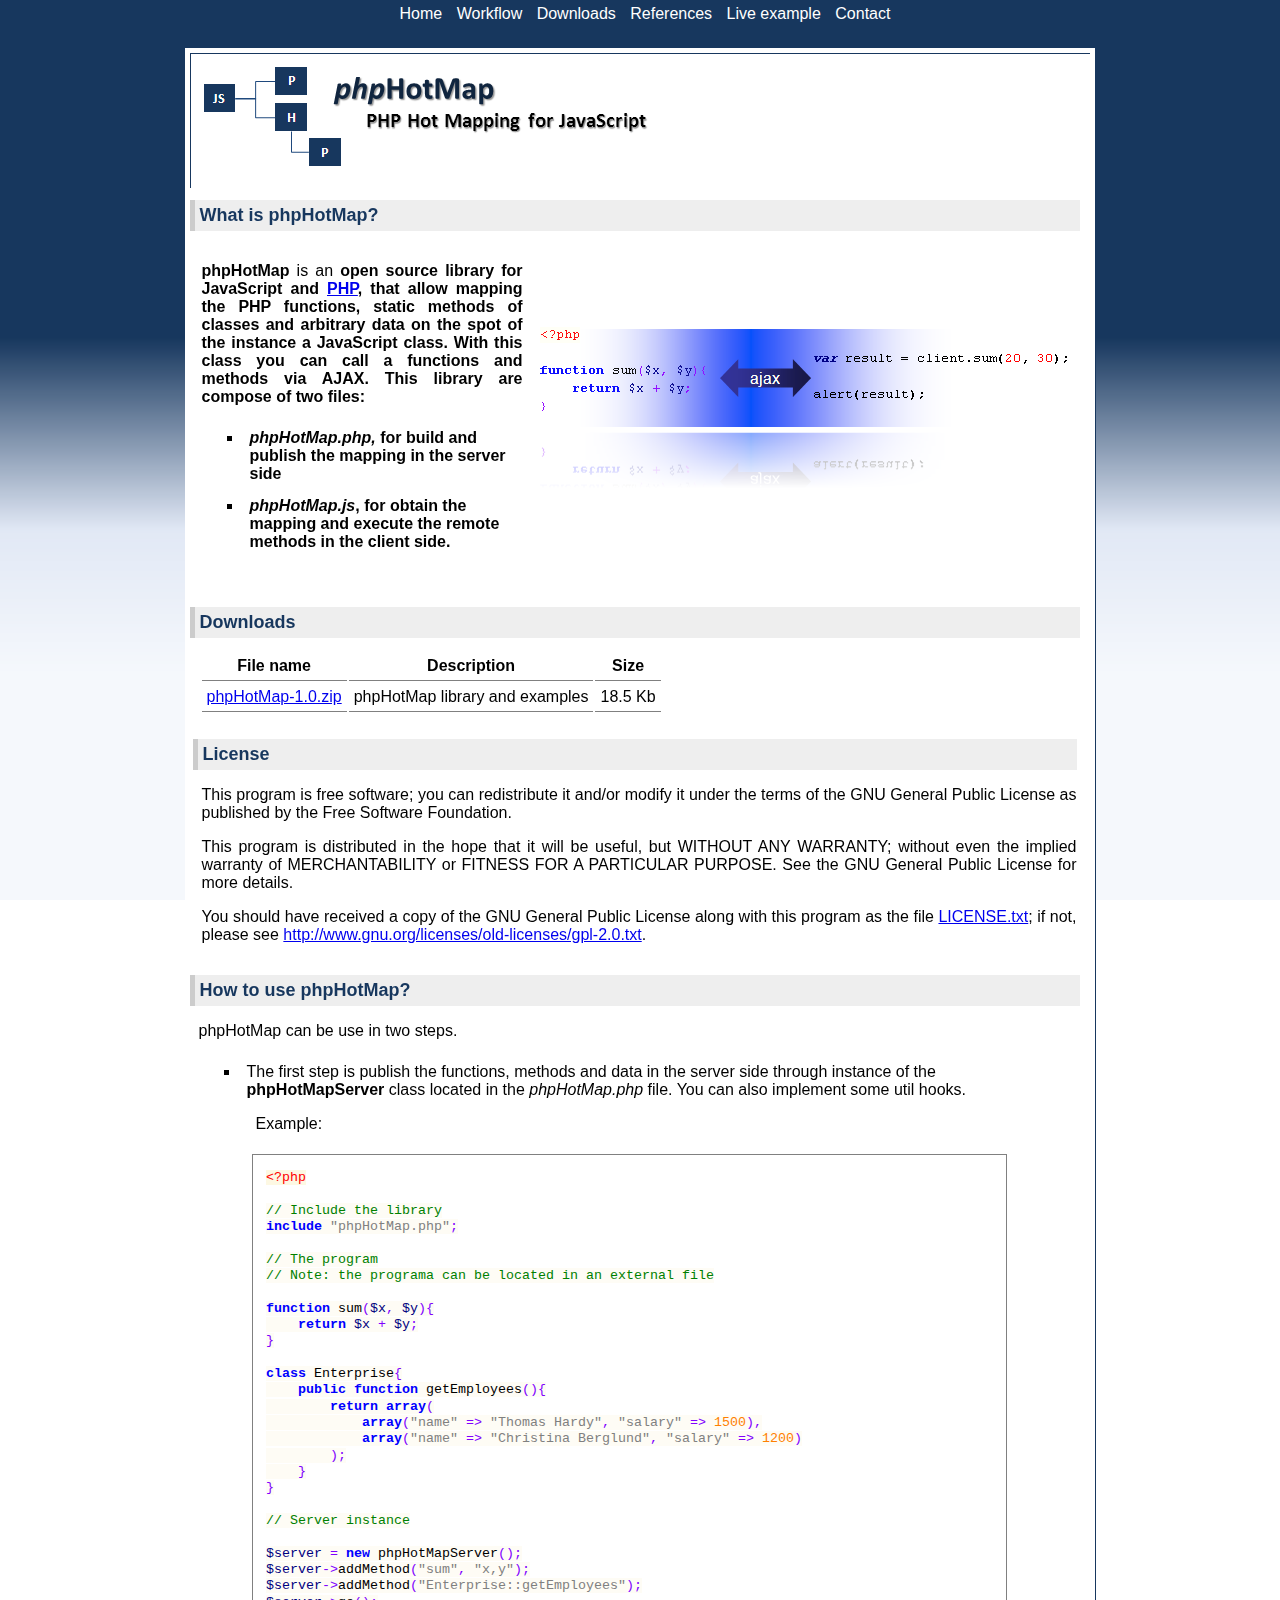
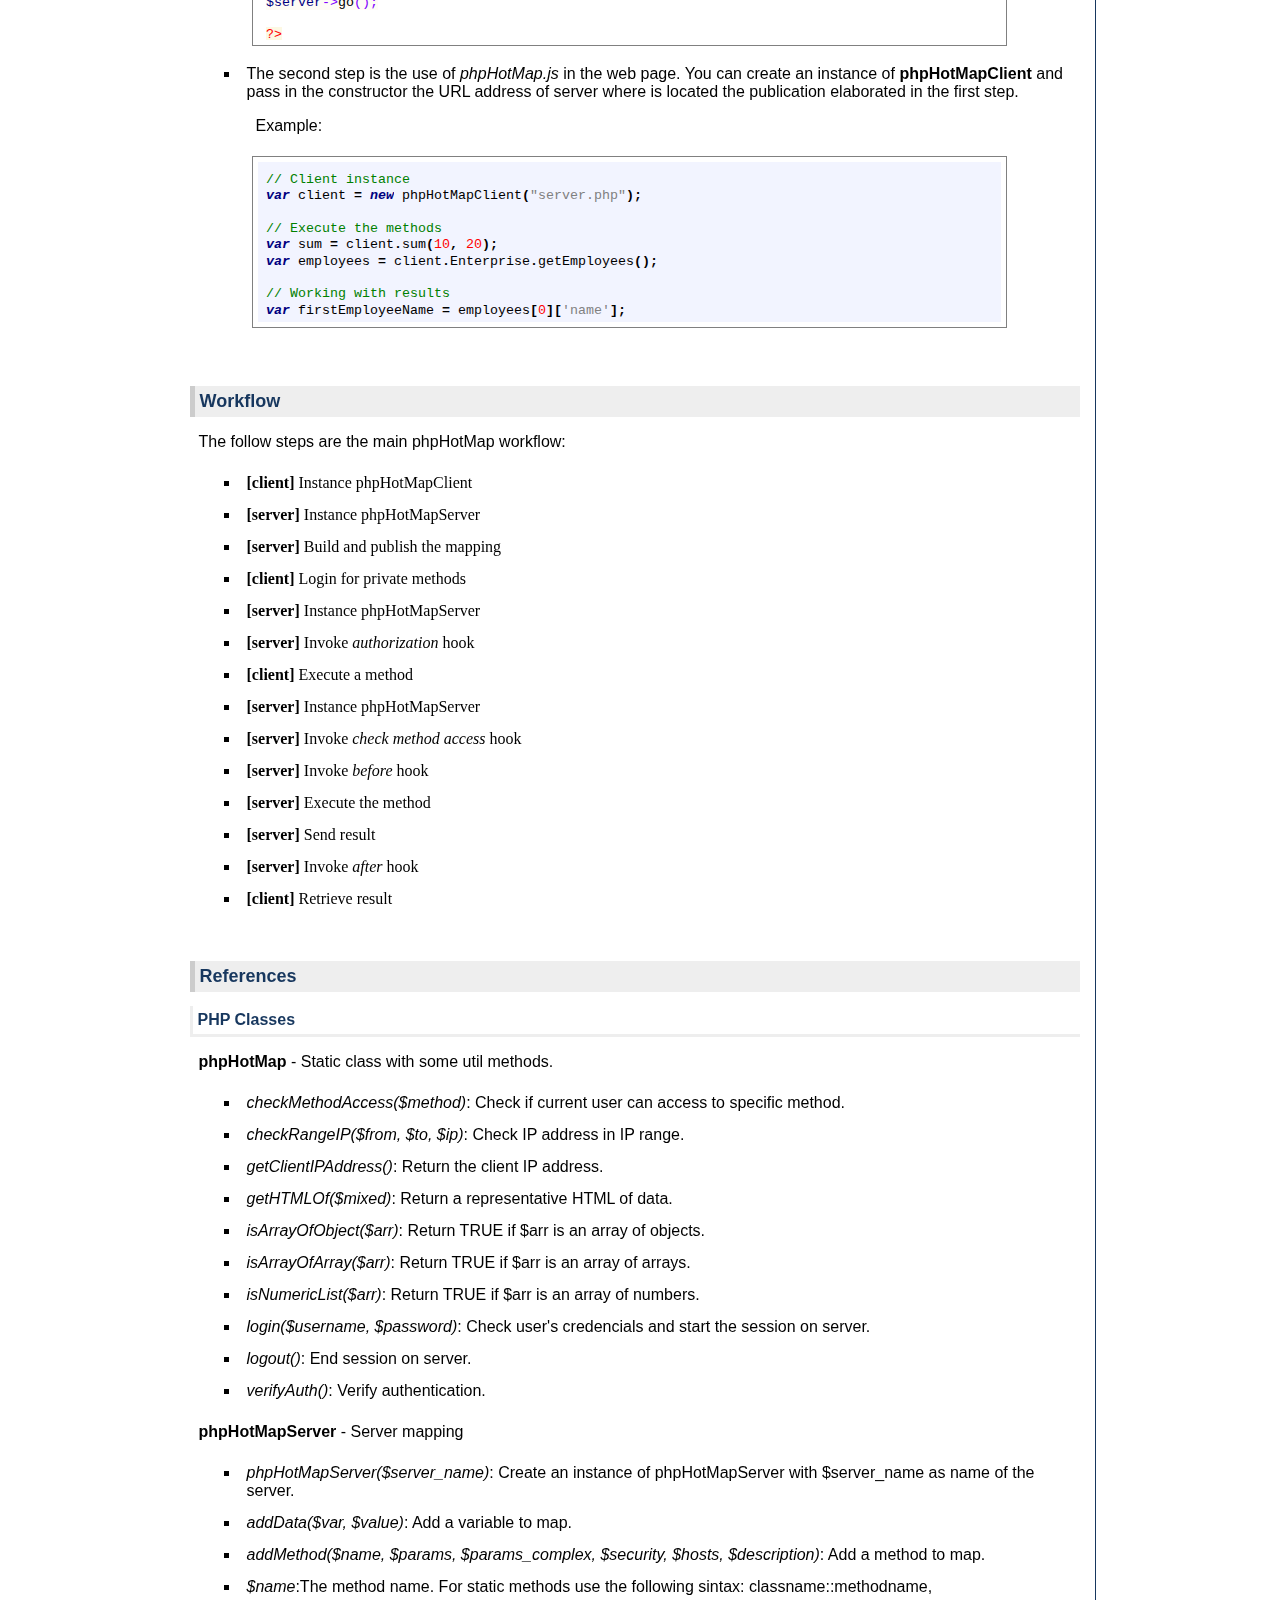
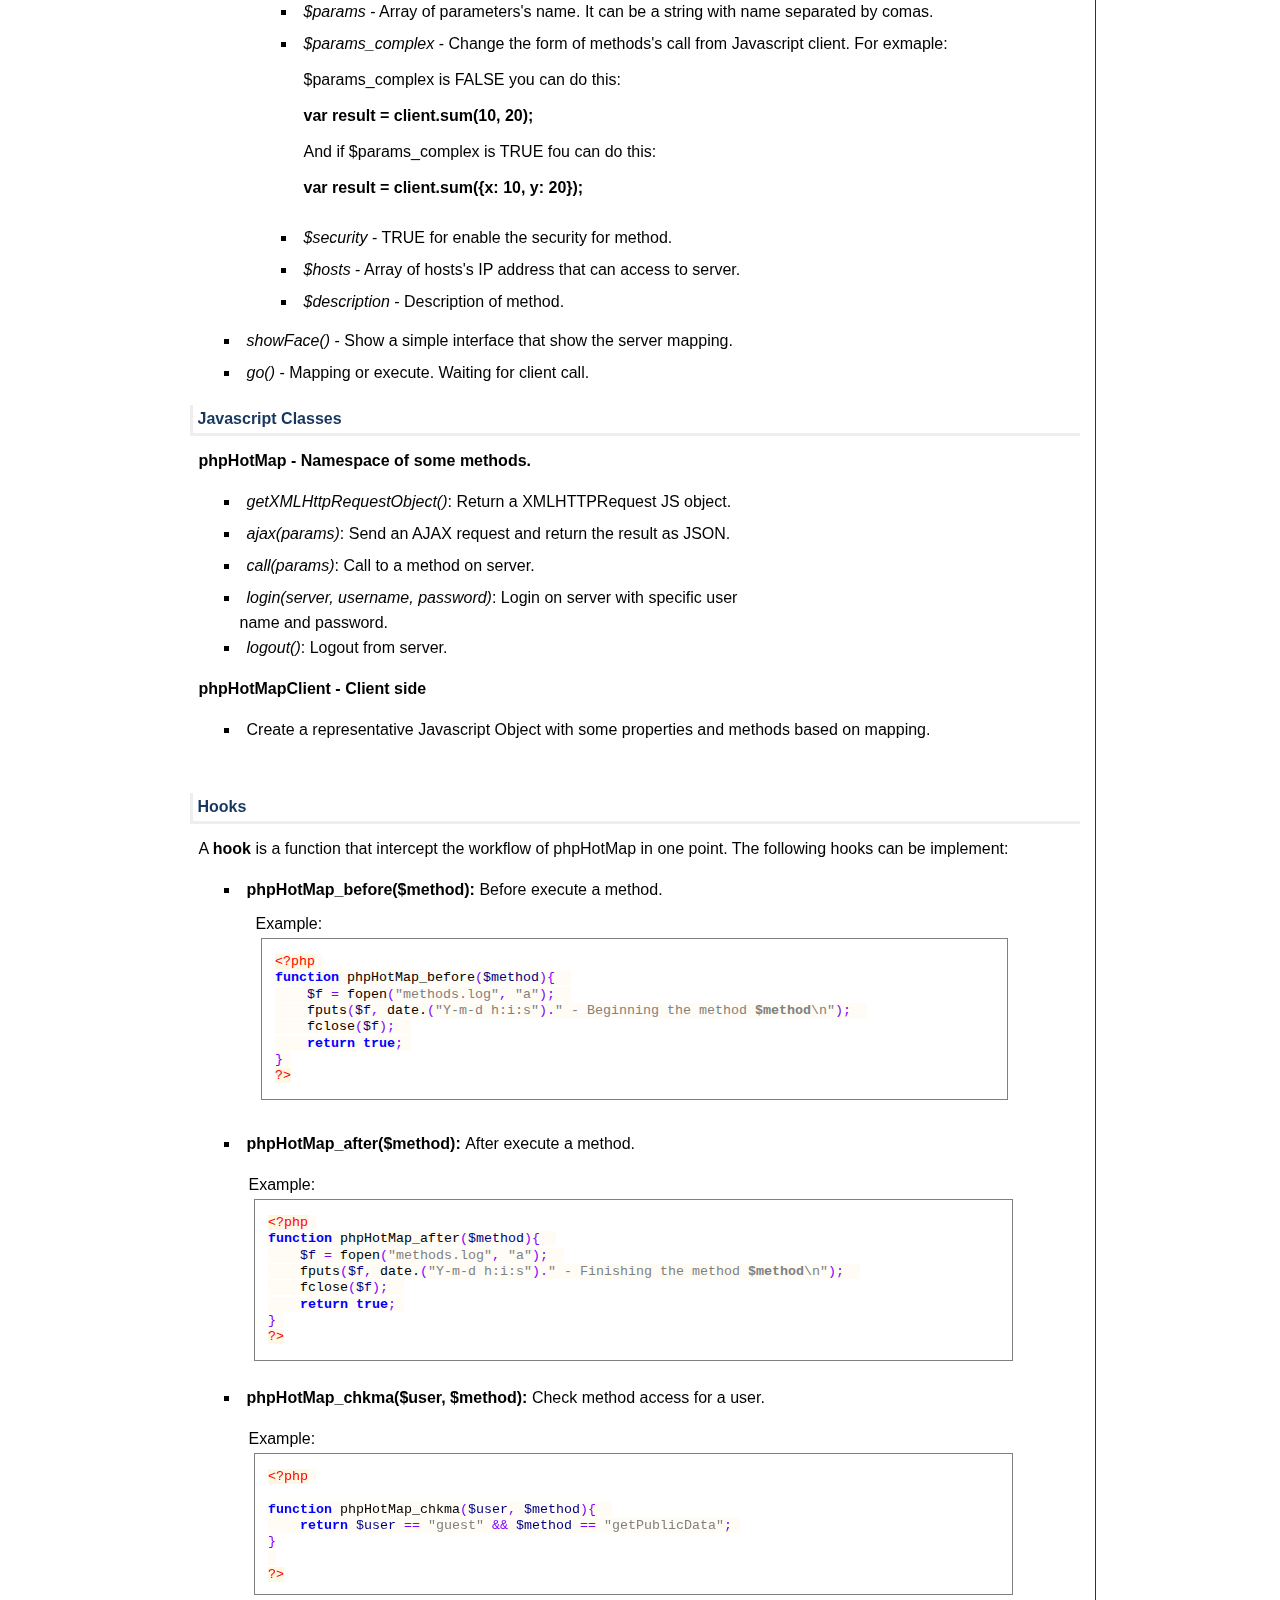
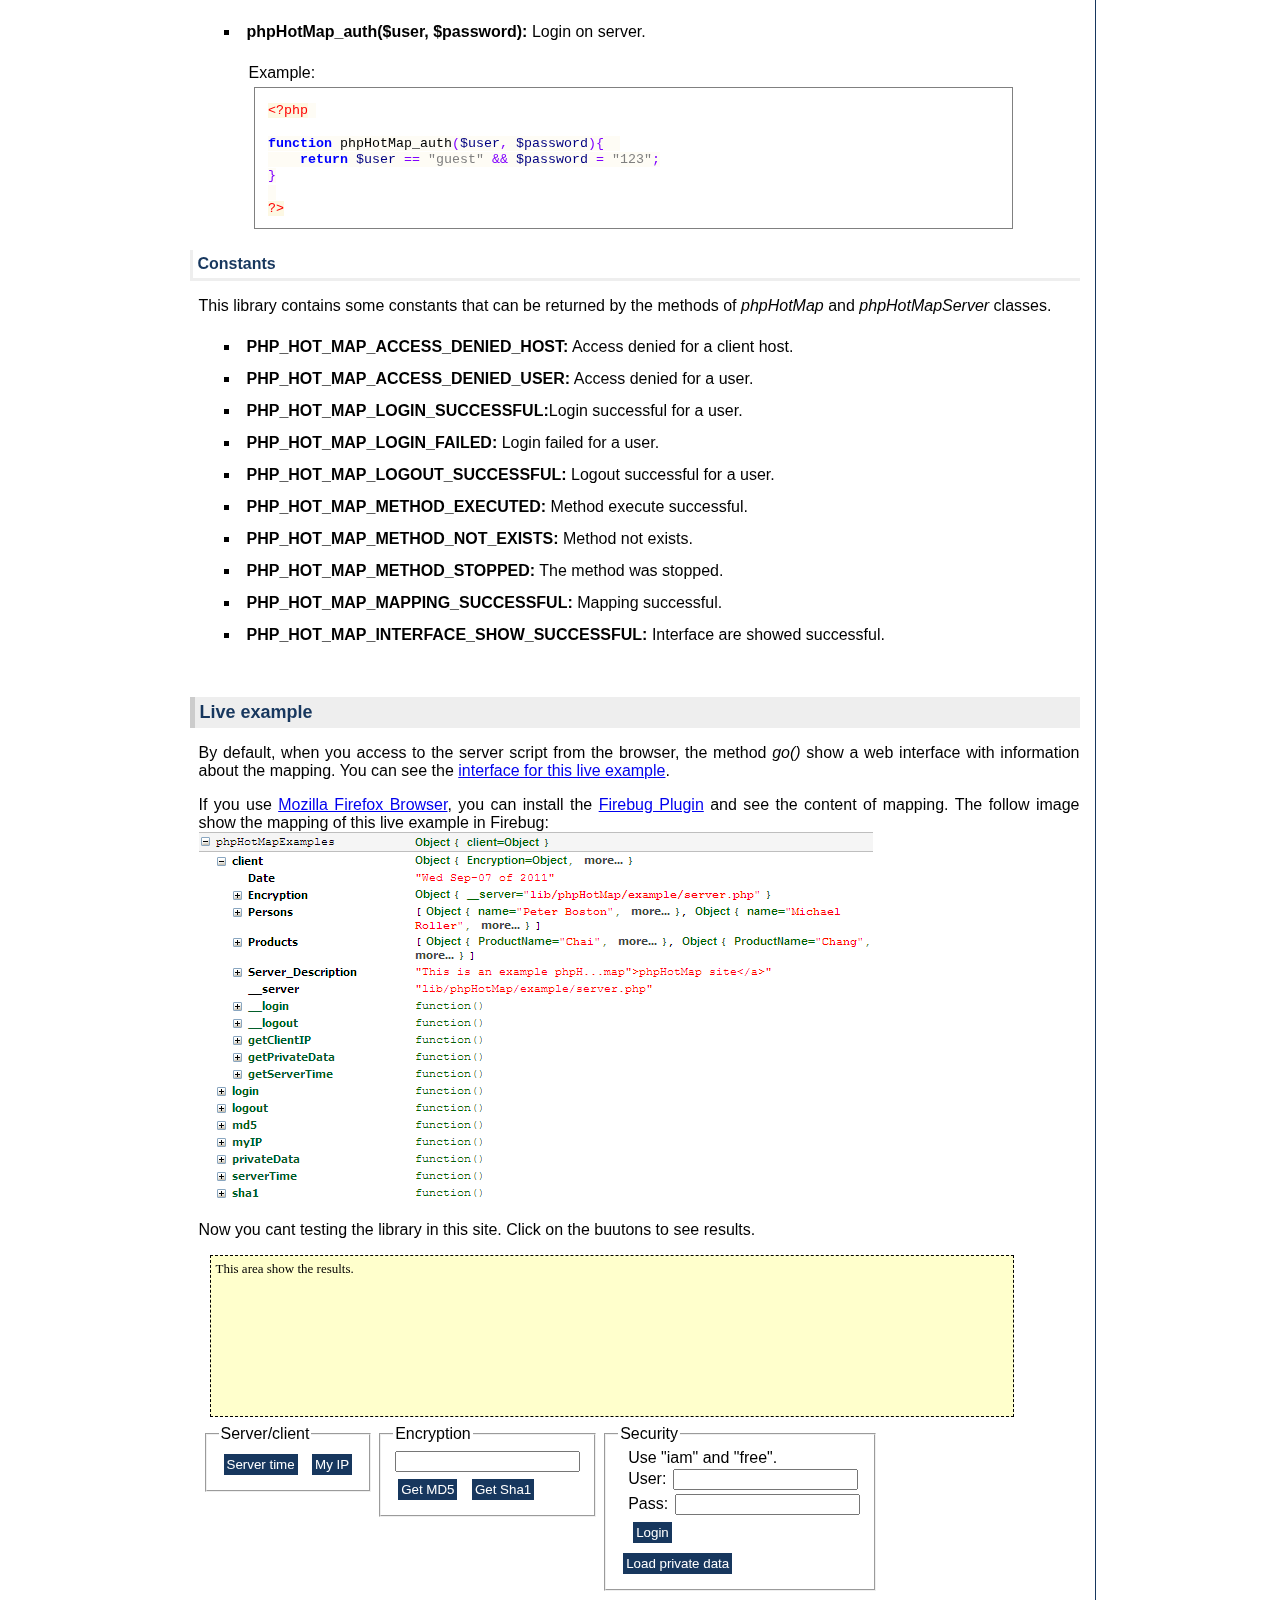
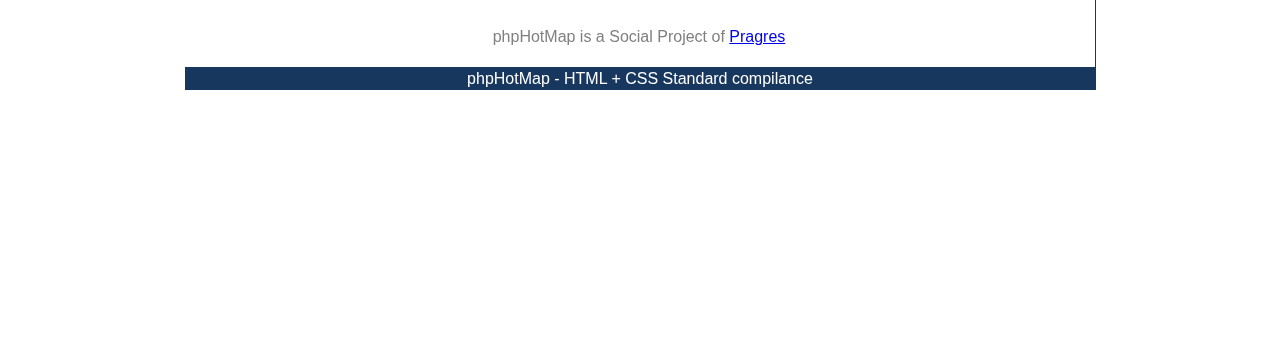
==== index.html @ 73a80353 "upload classic site" ====
<!DOCTYPE html PUBLIC "-//W3C//DTD HTML 4.01 Transitional//EN" "http://www.w3.org/TR/html4/loose.dtd">
<html>
<head>
<meta http-equiv="Content-Type" content="text/html; charset=ISO-8859-1">
<meta name="keywords"
	content="php javascript js rpc remote Procedure call mapping methods hot library">
<title>phpHotMap - PHP Hot Mapping for Javascript</title>
<link href="styles/phpHotMap.css" type="text/css" rel="stylesheet"/>
<script src="lib/jquery/jquery.js" type="text/javascript"></script>
<script src="lib/phpHotMap/phpHotMap.js" type="text/javascript"></script>
<script src="lib/phpHotMap/example/client.js" type="text/javascript"></script>
</head>
<body>
<div id="background"></div>
<div id="page-menu"><a href="#home">Home</a> <a href="#workflow">Workflow</a>
<a href="#downloads">Downloads</a> <a href="#references">References</a>
<a href="#live-example">Live example</a> <a href="#contact">Contact</a>
</div>
<span id="home"><br>
</span>
<div id="page">
<div id="page-header">
<table width="100%"><tr><td>
<div id="logo"></div></td><td>
<div id="clustrmaps-widget"></div><script type="text/javascript">var _clustrmaps = {'url' : 'http://phphotmap.com', 'user' : 1087064, 'server' : '2', 'id' : 'clustrmaps-widget', 'version' : 1, 'date' : '2013-03-31', 'lang' : 'es', 'corners' : 'square' };(function (){ var s = document.createElement('script'); s.type = 'text/javascript'; s.async = true; s.src = 'http://www2.clustrmaps.com/counter/map.js'; var x = document.getElementsByTagName('script')[0]; x.parentNode.insertBefore(s, x);})();</script><noscript><a href="http://www2.clustrmaps.com/user/dfa109658"><img src="http://www2.clustrmaps.com/stats/maps-no_clusters/phphotmap.com-thumb.jpg" alt="Locations of visitors to this page" /></a></noscript>
</td></tr></table>
</div>
<div id="page-center">
<div class="page-content">
<div id="page-content">
<h1>What is phpHotMap?</h1>
<table>
	<tr>
		<td>
		<p><span class="bold">phpHotMap</span> is an <b>open source<b> library for
		JavaScript and <a href = "http://www.php.net">PHP</a>, that allow mapping the PHP functions, static
		methods of classes and arbitrary data on the spot of the instance a
		JavaScript class. With this class you can call a functions and methods
		via AJAX. This library are compose of two files:</p>
		<ul>
			<li><span class="cursive">phpHotMap.php, </span> for build and
			publish the mapping in the server side</li>
			<li><span class="cursive">phpHotMap.js</span>, for obtain the mapping
			and execute the remote methods in the client side.</li>
		</ul>
		</td>
		<td><img src="images/banner.png"></td>
	</tr>
</table>
<div id="fb-root"></div>
<script>(function(d, s, id) {
  var js, fjs = d.getElementsByTagName(s)[0];
  if (d.getElementById(id)) {return;}
  js = d.createElement(s); js.id = id;
  js.src = "//connect.facebook.net/en_US/all.js#xfbml=1";
  fjs.parentNode.insertBefore(js, fjs);
}(document, 'script', 'facebook-jssdk'));</script>

<span id="downloads"></span>
<h1>Downloads</h1>
<table class = "table-files">
<tr><th>File name</th><th>Description</td><th>Size</th></tr>
<tr><td><a href="download.php">phpHotMap-1.0.zip</a></td>
<td>phpHotMap library and examples</td><td>18.5 Kb</td></tr>
</table>
<span id="license"></span>
<table><tr><!-- <td>
<iframe src="//www.facebook.com/plugins/likebox.php?href=http%3A%2F%2Fwww.facebook.com%2Fpages%2FphpHotMap%2F165617126853010&amp;width=292&amp;colorscheme=light&amp;show_faces=true&amp;border_color&amp;stream=true&amp;header=true&amp;height=590" scrolling="no" frameborder="0" style="border:none; overflow:hidden; width:292px; height:590px;" allowTransparency="true"></iframe>
</td>--><td valign ="top">
<h1 id="">License</h1>
<p>This program is free software; you can redistribute it and/or modify
it under the terms of the GNU General Public License as published by the
Free Software Foundation.</p>
<p>This program is distributed in the hope that it will be useful, but
WITHOUT ANY WARRANTY; without even the implied warranty of
MERCHANTABILITY or FITNESS FOR A PARTICULAR PURPOSE. See the GNU General
Public License for more details.</p>
<p>
You should have received a copy of the GNU General Public License along
with this program as the file <a href="lib/phpHotMap/LICENSE.txt">LICENSE.txt</a>;
if not, please see <a href="http://www.gnu.org/licenses/old-licenses/gpl-2.0.txt">http://www.gnu.org/licenses/old-licenses/gpl-2.0.txt</a>.
</p>
</td></tr></table>
<span id="#how-to-use"></span>
<h1>How to use phpHotMap?</h1>
<p>phpHotMap can be use in two steps.</p>
<ul class="numbering">
	<li>The first step is publish the functions, methods and data in the
	server side through instance of the <span class="bold">phpHotMapServer</span>
	class located in the <span class="italic">phpHotMap.php</span> file.
	You can also implement some util hooks. <br>
	<p>Example:</p>
	<iframe style="height: 480px" src="codes/example_server.php.html"></iframe></li>
	<li>The second step is the use of <span class="italic">phpHotMap.js</span>
	in the web page. You can create an instance of <span class="bold">phpHotMapClient</span>
	and pass in the constructor the URL address of server where is located
	the publication elaborated in the first step. <br>
	<p>Example:</p>
	<iframe style="height: 160px" src="codes/example_client.js.html"></iframe></li>
</ul>
<span id="workflow"><br>
</span>
<h1>Workflow</h1>
<p>The follow steps are the main phpHotMap workflow:


<ul class="numbering lucida">
	<li><span class="bold">[client]</span> Instance phpHotMapClient</li>
	<li><span class="bold">[server]</span> Instance phpHotMapServer</li>
	<li><span class="bold">[server]</span> Build and publish the mapping</li>
	<li><span class="bold">[client]</span> Login for private methods</li>
	<li><span class="bold">[server]</span> Instance phpHotMapServer</li>
	<li><span class="bold">[server]</span> Invoke <i>authorization</i> hook</li>
	<li><span class="bold">[client]</span> Execute a method</li>
	<li><span class="bold">[server]</span> Instance phpHotMapServer</li>
	<li><span class="bold">[server]</span> Invoke <i>check method access</i>
	hook</li>
	<li><span class="bold">[server]</span> Invoke <i>before</i> hook</li>
	<li><span class="bold">[server]</span> Execute the method</li>
	<li><span class="bold">[server]</span> Send result</li>
	<li><span class="bold">[server]</span> Invoke <i>after</i> hook</li>
	<li><span class="bold">[client]</span> Retrieve result</li>
</ul>
</p>
<span id="references"><br>
</span>
<h1>References</h1>
<h2>PHP Classes</h2>
<p><b>phpHotMap</b> - Static class with some util methods.</p>
<ul>
	<li><i>checkMethodAccess($method)</i>: Check if current user can access
	to specific method.</li>
	<li><i>checkRangeIP($from, $to, $ip)</i>: Check IP address in IP range.</li>
	<li><i>getClientIPAddress()</i>: Return the client IP address.</li>
	<li><i>getHTMLOf($mixed)</i>: Return a representative HTML of data.</li>
	<li><i>isArrayOfObject($arr)</i>: Return TRUE if $arr is an array of
	objects.</li>
	<li><i>isArrayOfArray($arr)</i>: Return TRUE if $arr is an array of
	arrays.</li>
	<li><i>isNumericList($arr)</i>: Return TRUE if $arr is an array of
	numbers.</li>
	<li><i>login($username, $password)</i>: Check user's credencials and
	start the session on server.</li>
	<li><i>logout()</i>: End session on server.</li>
	<li><i>verifyAuth()</i>: Verify authentication.</li>
</ul>
<p><b>phpHotMapServer</b> - Server mapping</p>
<ul>
	<li><i>phpHotMapServer($server_name)</i>: Create an instance of
	phpHotMapServer with $server_name as name of the server.</li>
	<li><i>addData($var, $value)</i>: Add a variable to map.</li>
	<li><i>addMethod($name, $params, $params_complex, $security, $hosts,
	$description)</i>: Add a method to map.</li>
	<li><i>$name</i>:The method name. For static methods use the following
	sintax: classname::methodname,
	<ul>
		<li><i>$params</i> - Array of parameters's name. It can be a string
		with name separated by comas.</li>
		<li><i>$params_complex</i> - Change the form of methods's call from
		Javascript client. For exmaple:<br>
		<br>
		$params_complex is FALSE you can do this:<br>
		<br>
		<b>var result = client.sum(10, 20);</b><br>
		<br>
		And if $params_complex is TRUE fou can do this:<br>
		<br>
		<b>var result = client.sum({x: 10, y: 20});</b><br>
		<br>
		</li>
		<li><i>$security</i> - TRUE for enable the security for method.</li>
		<li><i>$hosts</i> - Array of hosts's IP address that can access to
		server.</li>
		<li><i>$description</i> - Description of method.</li>
	</ul>
	</li>
	<li><i>showFace()</i> - Show a simple interface that show the server
	mapping.</li>
	<li><i>go()</i> - Mapping or execute. Waiting for client call.</li>
</ul>
<h2>Javascript Classes</h2>
<p><span class="bold">phpHotMap</b> - Namespace of some methods.</p>
<ul>
	<li><i>getXMLHttpRequestObject()</i>: Return a XMLHTTPRequest JS
	object.</li>
	<li><i>ajax(params)</i>: Send an AJAX request and return the result as
	JSON.</li>
	<li><i>call(params)</i>: Call to a method on server.</li>
	<li><i>login(server, username, password)</i>: Login on server with
	specific user</li>
	name and password.
	</li>
	<li><i>logout()</i>: Logout from server.</li>
</ul>
<p><span class="bold">phpHotMapClient</b> - Client side</p>
<ul>
	<li>Create a representative Javascript Object with some properties and
	methods based on mapping.</li>
</ul>
<span id="hooks"><br>
</span>
<h2>Hooks</h2>
<p>A <span class="bold">hook</span> is a function that intercept the
workflow of phpHotMap in one point. The following hooks can be
implement:</p>
<ul>
	<li><span class="bold">phpHotMap_before($method): </span>Before execute
	a method.<br>
	<p>Example: <br>
	<iframe style="width: 90%; height: 150px"
		src="codes/example_hook_phpHotMap_before.php.html"></iframe></p>
	</li>
	<li><span class="bold">phpHotMap_after($method): </span>After execute a
	method.</li>
	<p>Example: <br>
	<iframe style="width: 90%; height: 150px"
		src="codes/example_hook_phpHotMap_after.php.html"></iframe></p>
	<li><span class="bold">phpHotMap_chkma($user, $method): </span>Check
	method access for a user.</li>
	<p>Example: <br>
	<iframe style="width: 90%; height: 130px"
		src="codes/example_hook_phpHotMap_chkma.php.html"></iframe></p>
	<li><span class="bold">phpHotMap_auth($user, $password): </span>Login
	on server.</li>
	<p>Example: <br>
	<iframe style="width: 90%; height: 130px"
		src="codes/example_hook_phpHotMap_auth.php.html"></iframe></p>
</ul>
<h2 id="constants">Constants</h2>
<p>This library contains some constants that can be returned by the
methods of <i>phpHotMap</i> and <i>phpHotMapServer</i> classes.</p>
<ul>
	<li><span class="bold">PHP_HOT_MAP_ACCESS_DENIED_HOST:</span> Access
	denied for a client host.</li>
	<li><span class="bold">PHP_HOT_MAP_ACCESS_DENIED_USER:</span> Access
	denied for a user.</li>
	<li><span class="bold">PHP_HOT_MAP_LOGIN_SUCCESSFUL:</span>Login
	successful for a user.</li>
	<li><span class="bold">PHP_HOT_MAP_LOGIN_FAILED:</span> Login failed
	for a user.</li>
	<li><span class="bold">PHP_HOT_MAP_LOGOUT_SUCCESSFUL:</span> Logout
	successful for a user.</li>
	<li><span class="bold">PHP_HOT_MAP_METHOD_EXECUTED:</span> Method
	execute successful.</li>
	<li><span class="bold">PHP_HOT_MAP_METHOD_NOT_EXISTS:</span> Method not
	exists.</li>
	<li><span class="bold">PHP_HOT_MAP_METHOD_STOPPED:</span> The method
	was stopped.</li>
	<li><span class="bold">PHP_HOT_MAP_MAPPING_SUCCESSFUL:</span> Mapping
	successful.</li>
	<li><span class="bold">PHP_HOT_MAP_INTERFACE_SHOW_SUCCESSFUL:</span>
	Interface are showed successful.</li>
</ul>
<span id="live-example"><br>
</span>
<h1>Live example</h1>
<p>
By default, when you access to the server script from the browser, the method <i>go()</i> show a web interface with information about the mapping. You 
can see the <a href = "lib/phpHotMap/example/server.php">interface for this live example</a>.
</p>
<p> If you use <a href = "http://www.mozilla.org">Mozilla Firefox Browser</a>, you can install the <a href = "https://addons.mozilla.org/en-US/firefox/addon/firebug">Firebug Plugin</a> and see the content of mapping. The follow image show the mapping of this live example in Firebug:<br>
<img src = "images/phpHotMapFirebug.png">
<p>Now you cant testing the library in this site. Click on the buutons to see results.</p> 
<div id="block-example">
<div id="block-example-result">This area show the results.</div>
<table>
	<tr>
		<td valign="top">
		<fieldset><legend>Server/client</legend>
		<button onclick="phpHotMapExamples.serverTime();">Server time</button>
		<button onclick="phpHotMapExamples.myIP();">My IP</button>
		</fieldset>
		</td>
		<td valign="top">
		<fieldset><legend> Encryption </legend> <input class="edit"
			id="edtExampleValue"><br>
		<button onclick="phpHotMapExamples.md5();">Get MD5</button>
		<button onclick="phpHotMapExamples.sha1();">Get Sha1</button>
		</fieldset>
		</td>
		<td valign="top">
		<fieldset><legend> Security </legend>
		<div id="exampleLoginBox">Use "iam" and "free".<br>
		User: <input class="edit" id="edtExampleUser"><br>
		Pass: <input class="edit" id="edtExamplePass" type="password"><br>
		<button onclick="phpHotMapExamples.login();">Login</button>
		<br>
		</div>
		<div id="exampleSecurityBox" class="hidden">
		<button id="btnExampleLogout" onclick="phpHotMapExamples.logout();">Logout</button>
		<br>

		</div>
		<button id="btnExampleLoadPrivateData"
			onclick="phpHotMapExamples.privateData();">Load private data</button>
		</fieldset>
		</td>
	</tr>
</table>
</div>
<span id="contact"><br>
</span>
<p align="center" style="text-align:center;color:gray;">phpHotMap is a Social Project of <a href="http://pragres.com">Pragres</a></p>
</div>
</div>
</div>
</div>
<div id="page-footer">phpHotMap - HTML + CSS Standard compilance</div>
<br>
<br>
<br>
<br>
<br>
<br>
<br>
<br>
<br>
<br>
<br>
<br>
<br>
<br>
</body>
</html>
---- styles/phpHotMap.css ----
@CHARSET "ISO-8859-1";

body {
	font-family: Arial, Helvetica, sans-serif;
	margin: 0px;
}

#page {
	margin-top: 30px;
	margin-left: auto;
	margin-right: auto;
	background: white;
	padding: 5px;
	min-height: 500px;
	width: 900px;
	border-right: 1px solid #17375e;
	border-bottom: 1px solid #17375e;
}

#page-header {
	border-top: 1px solid #17375e;
	border-left: 1px solid #17375e;
}

#page-footer {
	background: #17375e;
	color: white;
	padding: 2px;
	text-align: center;
	width: 907px;
	margin: auto;
}

#logo {
	background: url("../images/phpHotMap.png") no-repeat;
	width: 457px;
	height: 128px;
}

#page-menu {
	background: #17375e;
	color: white;
	padding: 5px;
}

#page-menu a {
	text-decoration: none;
	color: white;
	padding-left: 5px;
	padding-top: 5px;
	padding-right: 5px;
	border-bottom: 5px solid #17375e;
}

#page-menu a:hover {
	background: black;
	border-bottom: 5px solid gray;
}

#page-center {
	display: table-row;
}

#page-content {
	display: table-cell;
	vertical-align: top;
}

#page-content div {
	margin-left: 10px;
}

#page-blocks {
	width: 240px;
	display: table-cell;
	padding: 5px;
}

#block-example-result {
	width: 90%;
	height: 150px;
	border: 1px dashed black;
	margin-top: 5px;
	margin-bottom: 5px;
	font-family: "Lucida Console";
	font-size: 13px;
	padding: 5px;
	overflow: auto;
	background: #ffffcc;
}

.cursive {
	font-style: italic;
}

.bold {
	font-weight: bold;
}

h1 {
	font-size: 18px;
	color: #17375e;
	border-left: 5px solid #cccccc;
	padding: 5px;
	background: #eeeeee;
}
#page-content{
	padding-right: 10px;
}
#page-content h2 {
	font-size: 16px;
	color: #17375e;
	padding: 5px;
	border-bottom: 3px solid #eeeeee;
	border-left: 3px solid #eeeeee;
}

p {
	margin-left: 9px;
	text-align: justify;
}

button {
	border: 0px;
	background: #17375e;
	color: white;
	padding: 3px;
	cursor: pointer;
	margin: 5px;
}

button:hover {
	background: #0002b5;
}

.block {
	border: 1px solid black;
	padding-bottom: 5px;
	margin: 5px 1px 5px 1px;
}

.block h2 {
	background: #17375e;
	color: white;
	font-size: 14px;
	padding: 5px;
	text-align: center;
	margin: 0px;
}

#downloads {
	padding: 5px;
}

.hidden {
	display: none;
}

.edit {
	margin: 2px;
}

#background {
	background: url("../images/back.png") repeat-x;
	background-color: #f5f8fc;
	position: fixed;
	z-index: -9999;
	width: 100%;
	height: 100%;
	left: 0px;
	top: 0px;
}

.italic {
	font-style: italic;
}
ul{
margin-left: 10px;
}
ul.numbering {
	list-style: decimal;
}

.block div {
	padding: 5px;
}

iframe {
	border: 1px solid gray;
	width: 90%;
	margin: 5px;
	padding: 5px;
}

.lucida{
	font-family: "Lucida console";
}

#page-menu{
	top:0px;
	position: fixed;
	width: 100%;
	text-align: center;
}

#page-content li{
	padding: 7px;
	list-style: square;
}

.table-files{
margin: 10px;
}
.table-files td,.table-files th{
	border-bottom: 1px solid gray;
	padding: 5px;
}
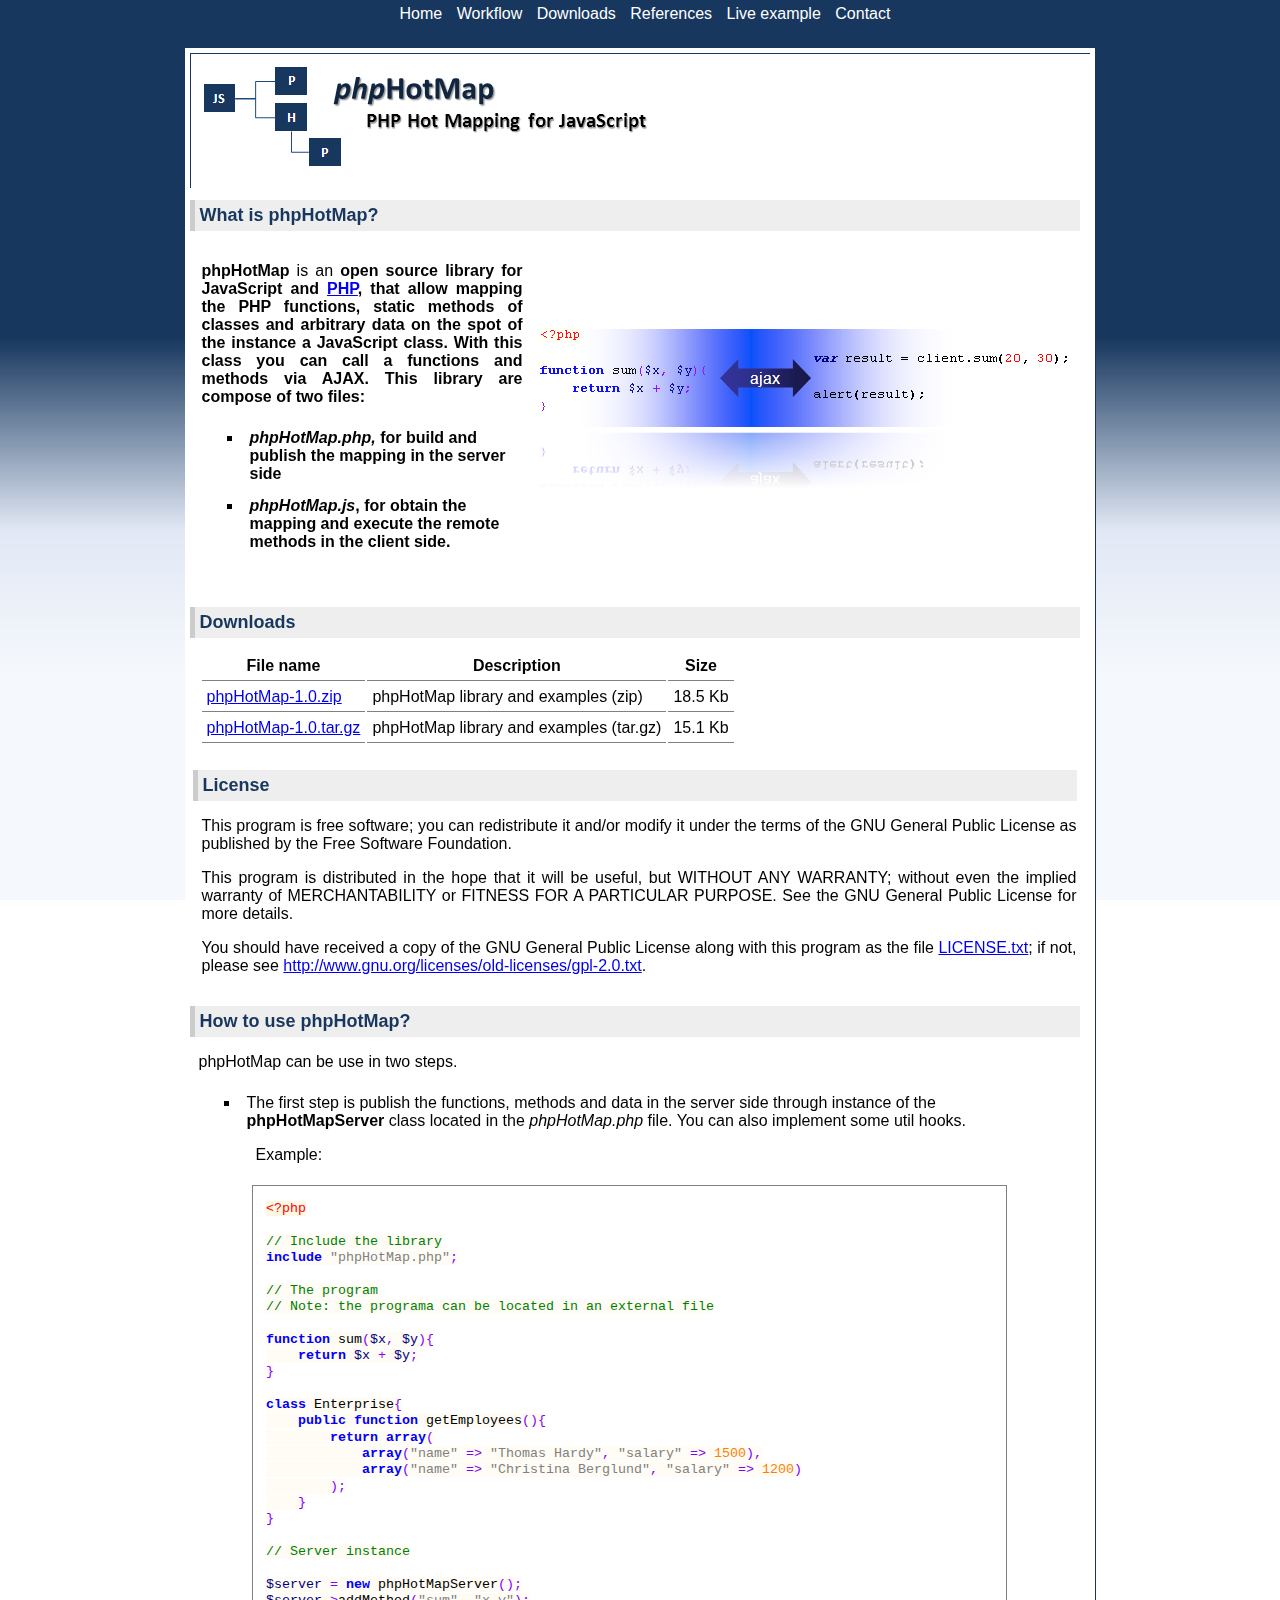
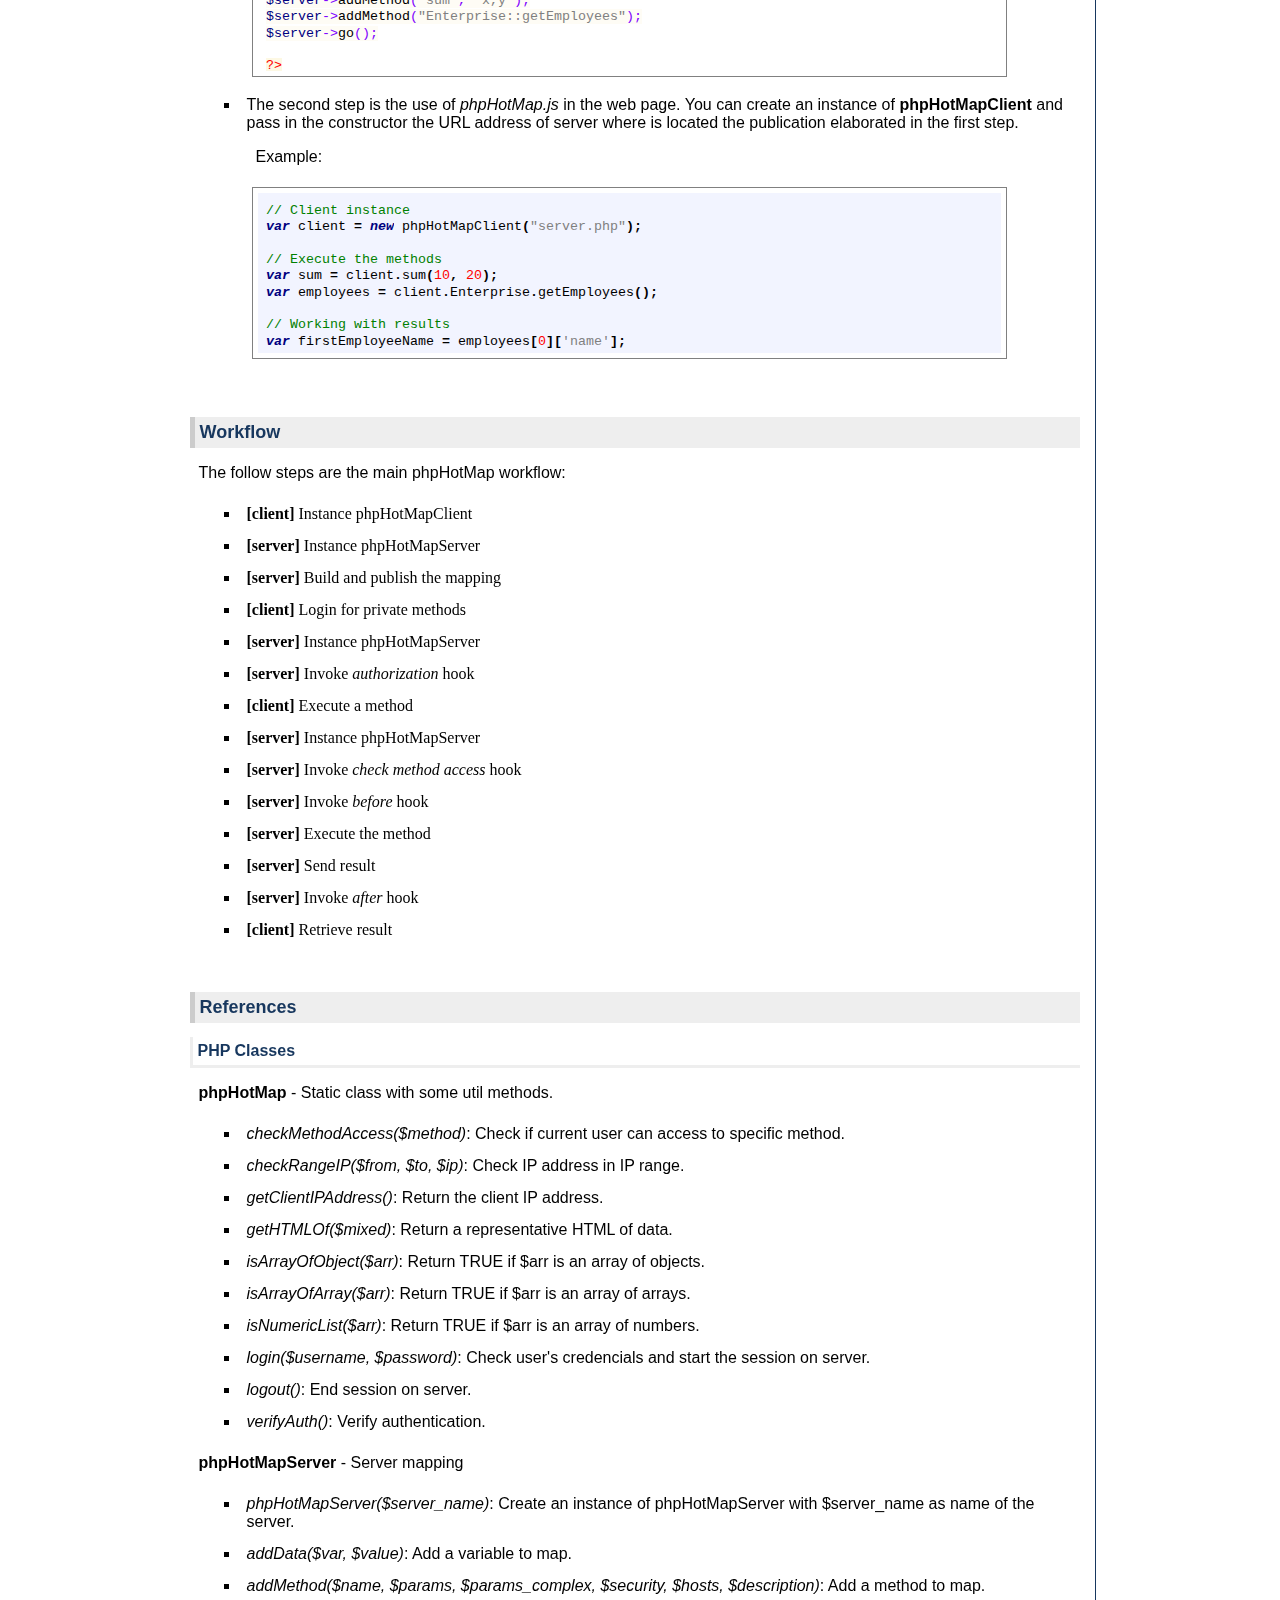
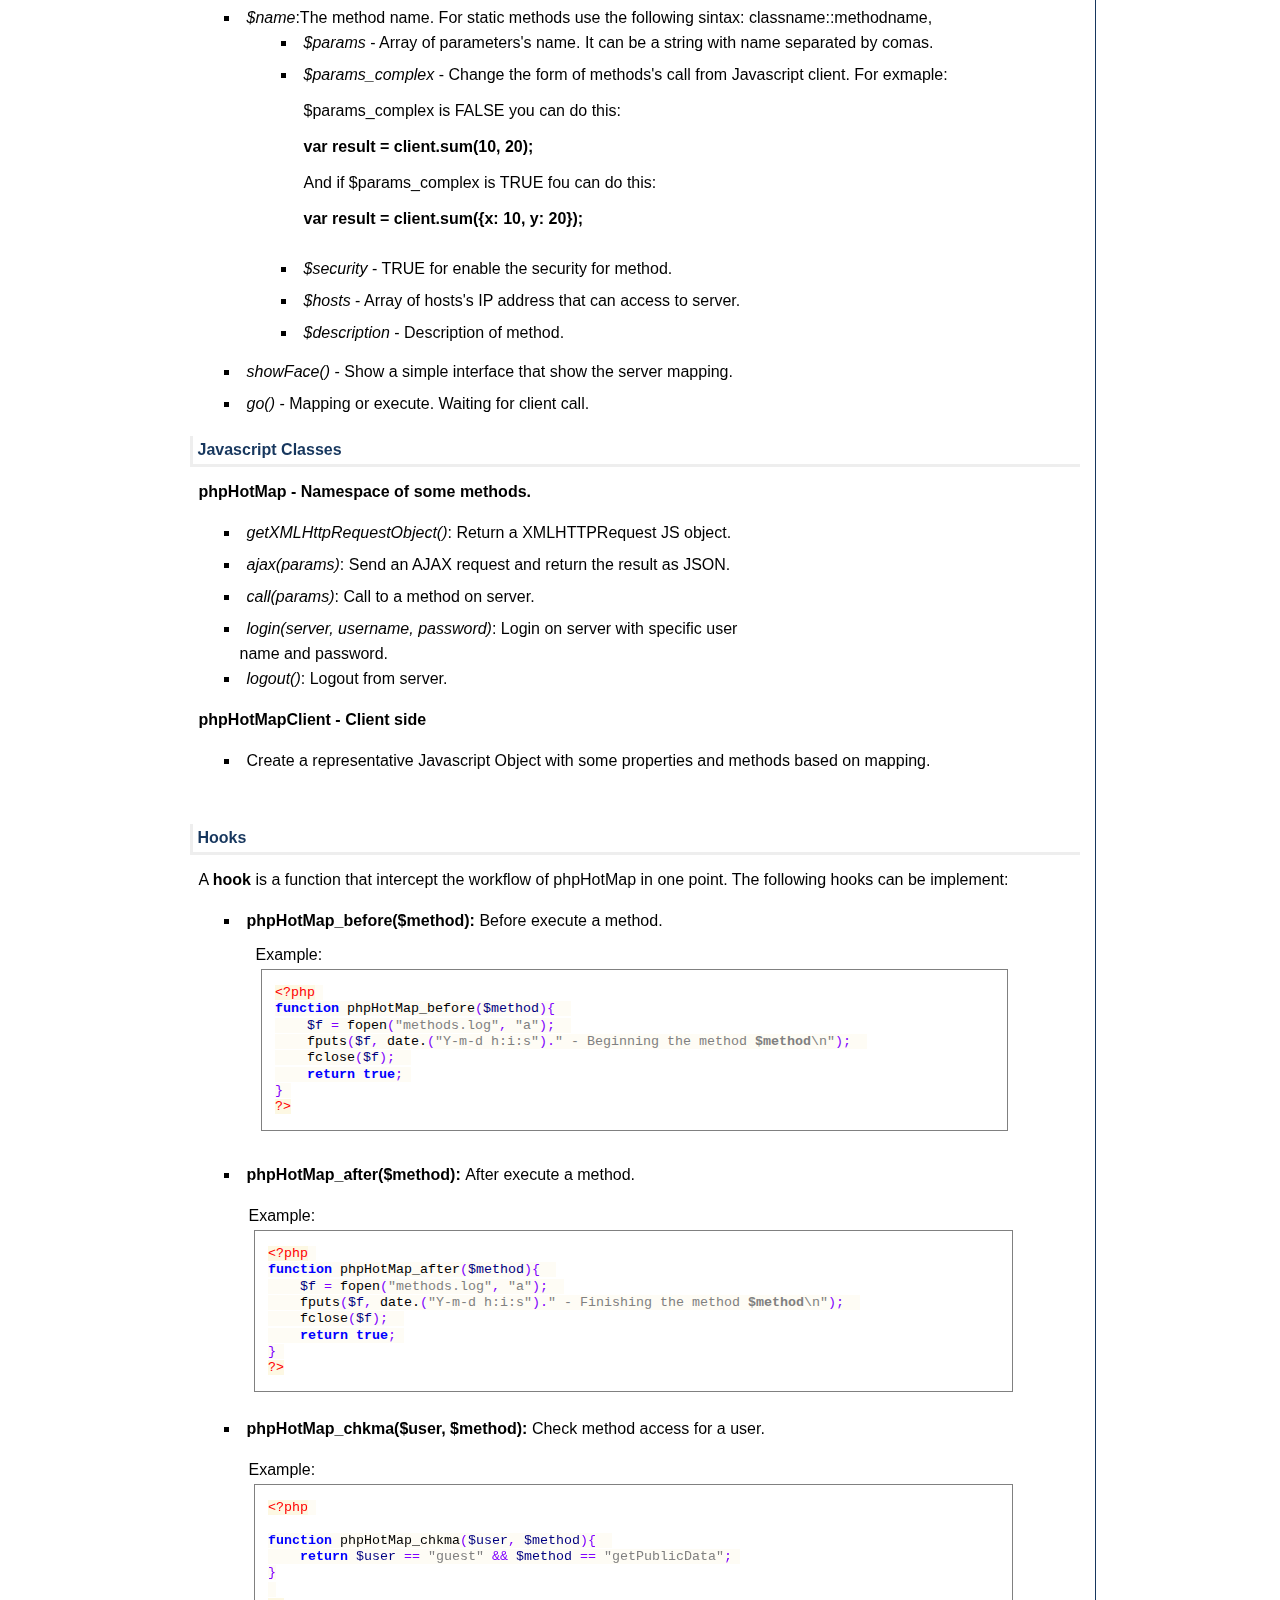
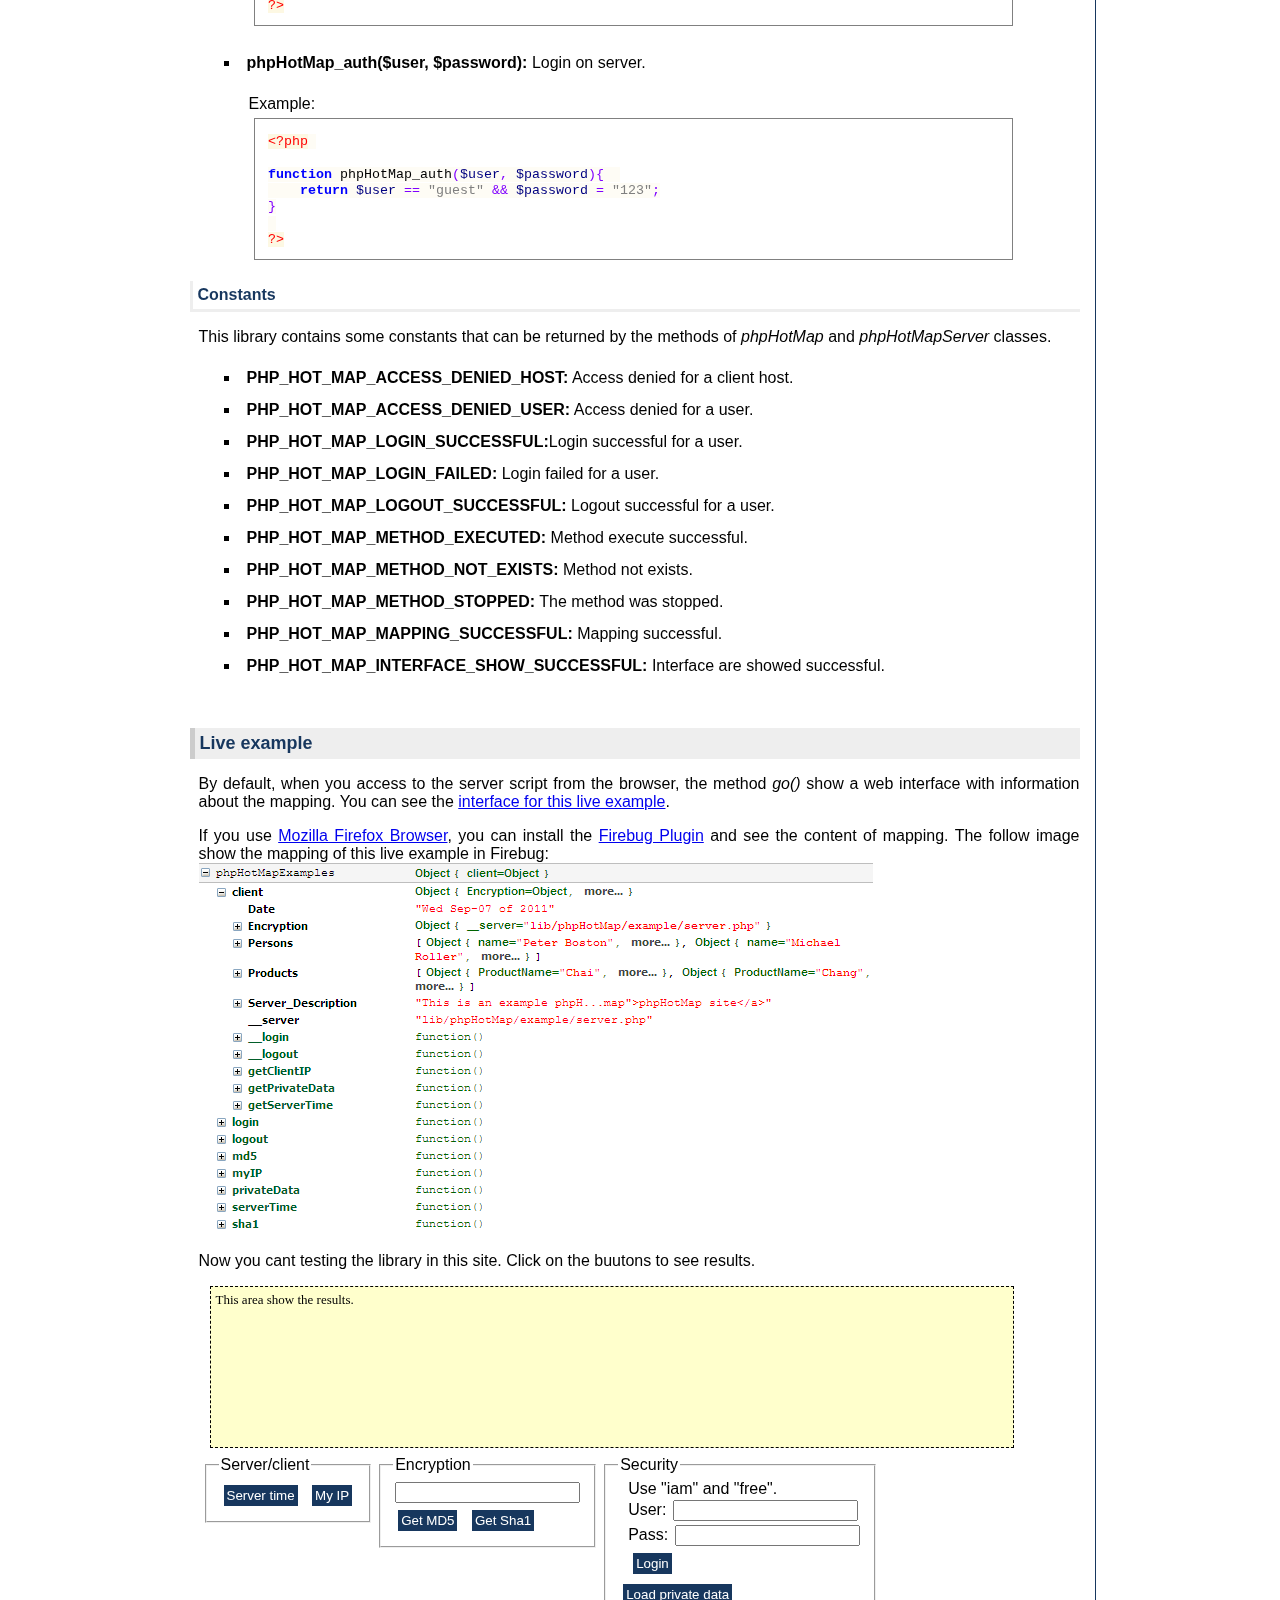
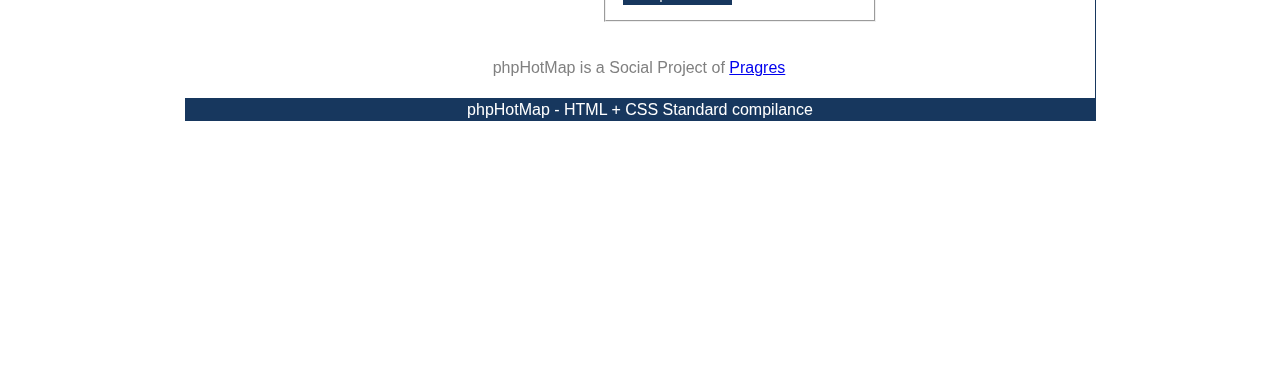
==== commit ad106cb3: "Updated download URLs" ====
--- a/index.html
+++ b/index.html
@@ -60,8 +60,10 @@
 <h1>Downloads</h1>
 <table class = "table-files">
 <tr><th>File name</th><th>Description</td><th>Size</th></tr>
-<tr><td><a href="download.php">phpHotMap-1.0.zip</a></td>
-<td>phpHotMap library and examples</td><td>18.5 Kb</td></tr>
+<tr><td><a href="https://github.com/pragres/phphotmap/archive/phpHotMap-1.0.zip">phpHotMap-1.0.zip</a></td>
+<td>phpHotMap library and examples (zip)</td><td>18.5 Kb</td></tr>
+<tr><td><a href="https://github.com/pragres/phphotmap/archive/phpHotMap-1.0.tar.gz">phpHotMap-1.0.tar.gz</a></td>
+<td>phpHotMap library and examples (tar.gz)</td><td>15.1 Kb</td></tr>
 </table>
 <span id="license"></span>
 <table><tr><!-- <td>
